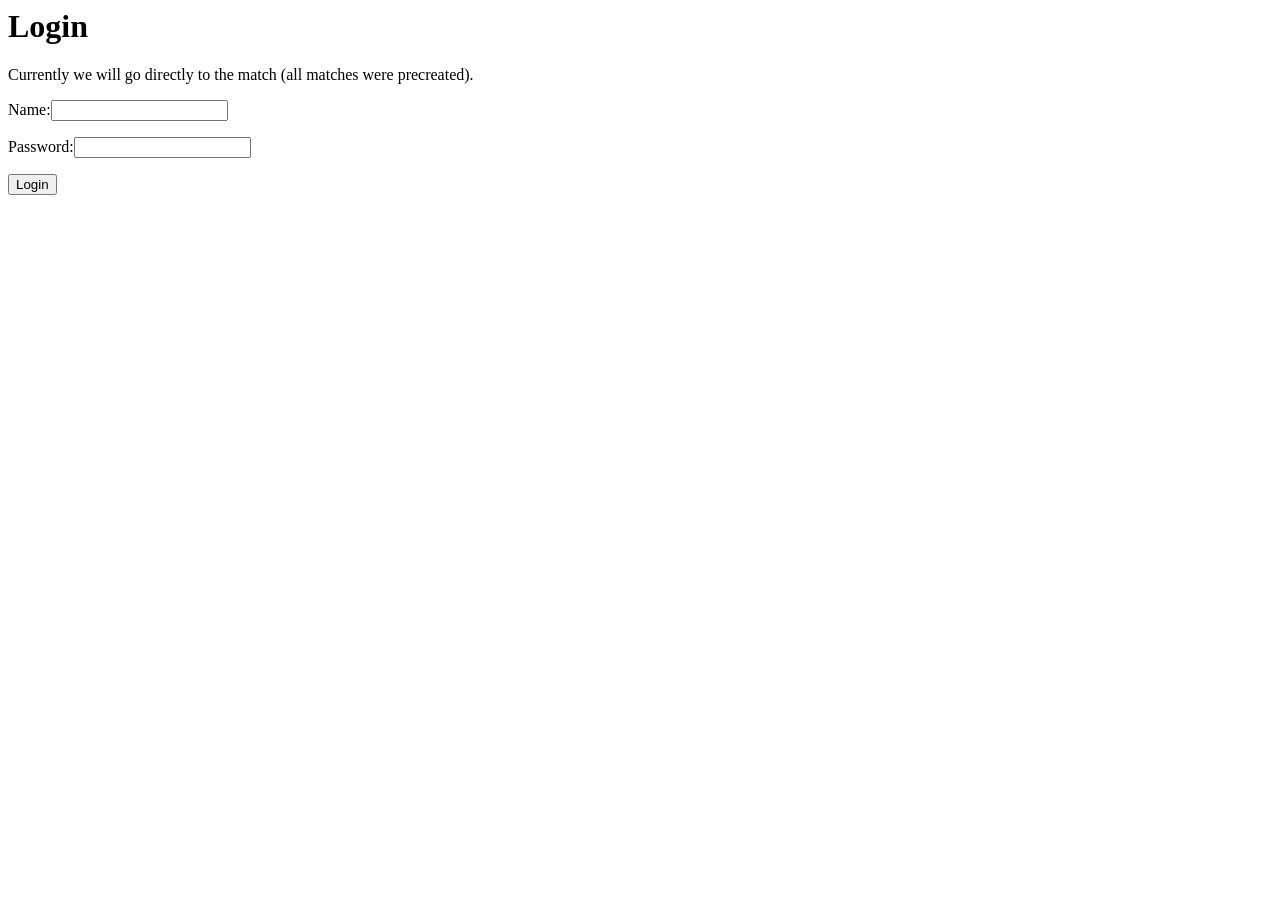
==== public/index.html @ cf3ff5ee "Fully working game, still needs improvements" ====
<html>

<head>
  <title>Express</title>
  <link rel="stylesheet" href="/stylesheets/style.css">
  <script src="./javascripts/requests/loginAndMatchRequests.js"></script>
  <script src="./javascripts/requests/playerRequests.js"></script>
  <script src="./javascripts/login.js"></script>
</head>  
<body>
  <header>  <h1>Login</h1></header>
  <main>
    <p> Currently we will go directly  to the match (all matches were precreated).</p>
    <p>Name:<input type="text" id="name"></p>
    <p>Password:<input type="password" id="password"></p>
    <p><input type="button" value="Login" onclick="login()"></p>
  </main>
</body>

</html>
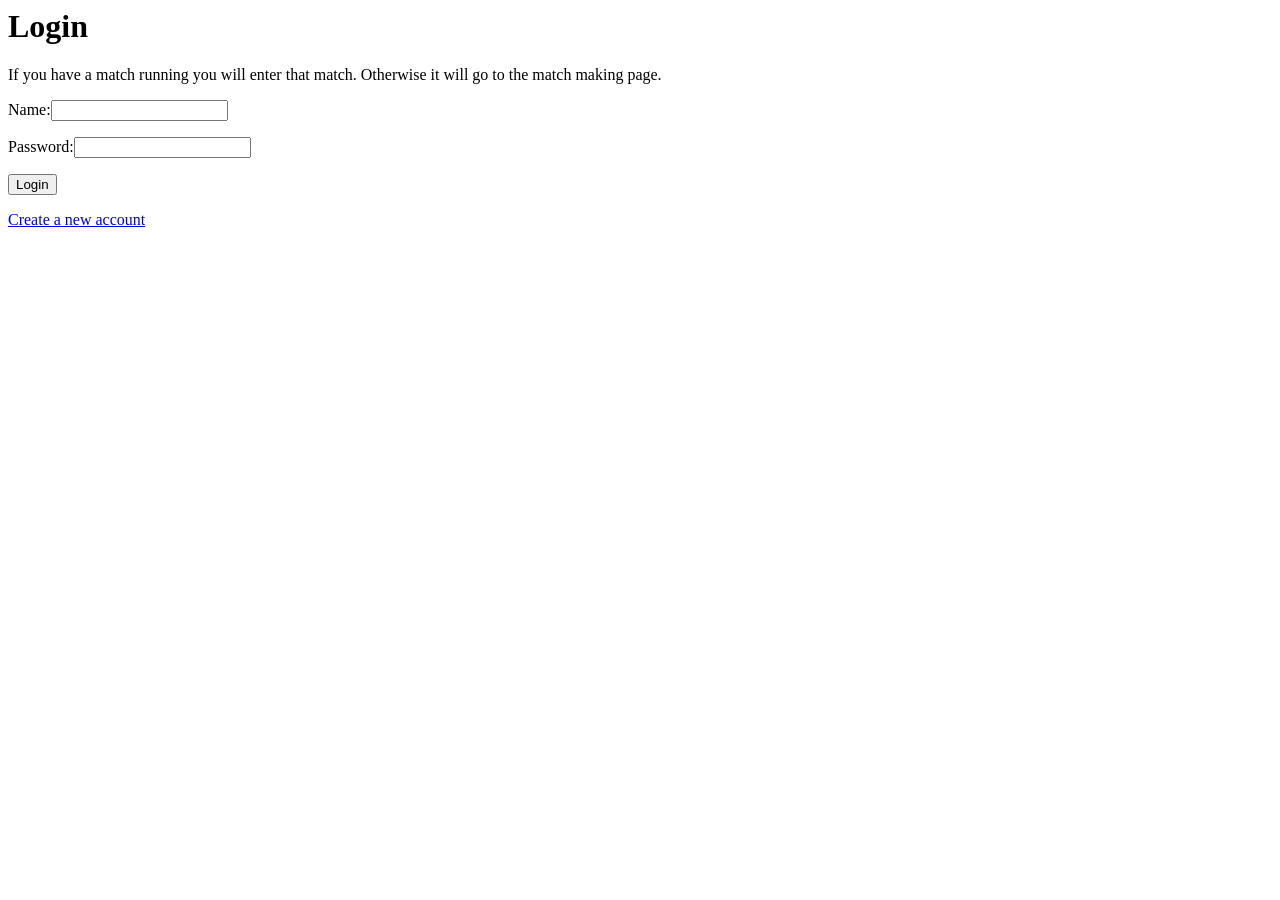
==== commit d1e49272: "Added match making and register - Added register page and model/routes - Added match page, shows all" ====
--- a/public/index.html
+++ b/public/index.html
@@ -10,10 +10,13 @@
 <body>
   <header>  <h1>Login</h1></header>
   <main>
-    <p> Currently we will go directly  to the match (all matches were precreated).</p>
+    <p> If you have a match running you will enter that match.
+      Otherwise it will go to the match making page.
+    </p>
     <p>Name:<input type="text" id="name"></p>
     <p>Password:<input type="password" id="password"></p>
     <p><input type="button" value="Login" onclick="login()"></p>
+    <p><a href="register.html">Create a new account</a></p>
   </main>
 </body>
 
